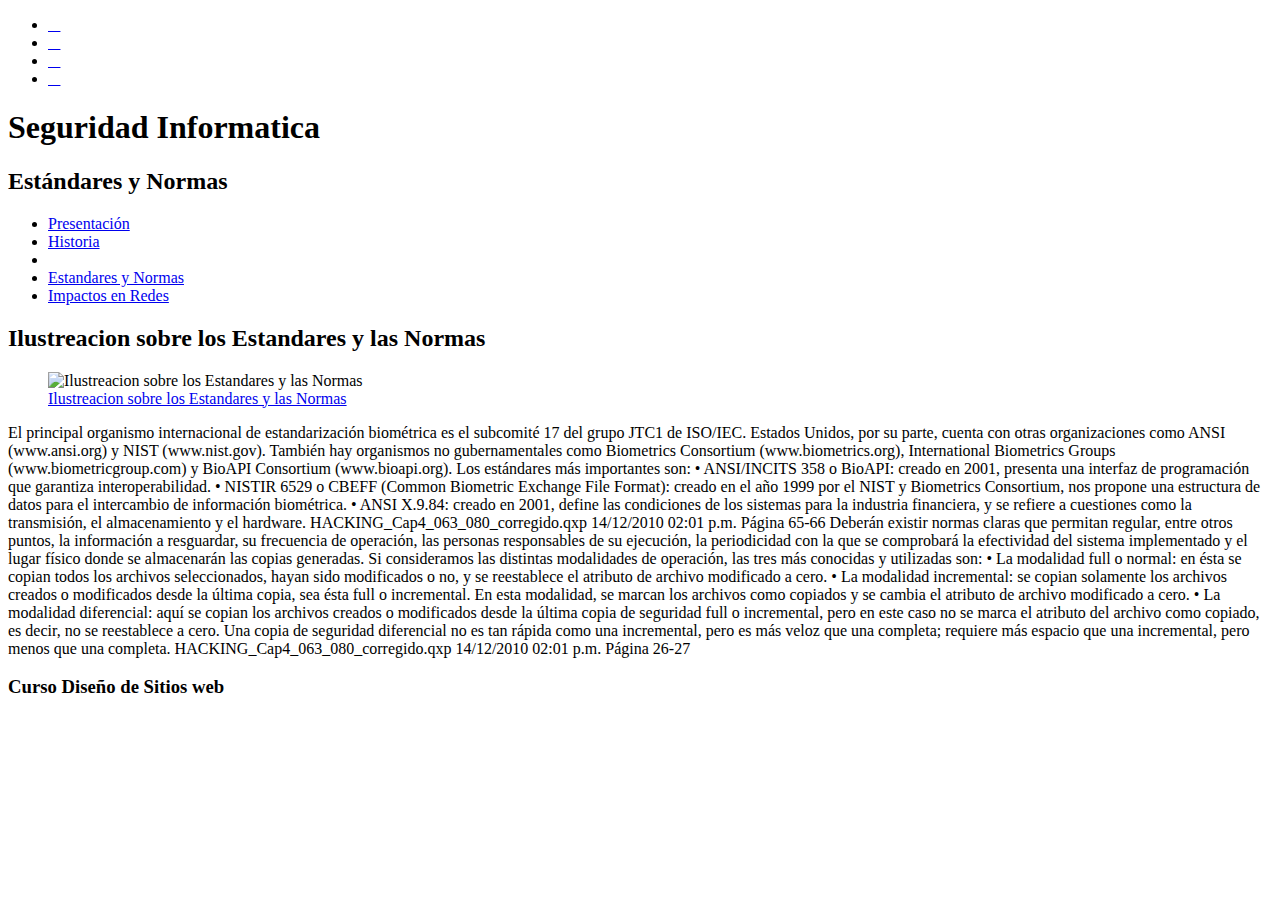
==== Estandares.html @ e73d965e "Repos5" ====
<!DOCTYPE html>


<html lang="es" class"no-js">

 <!-- Hola soy un comentario...  -->


<head>
	
	<meta charset="UTF-8">
	<meta content="GlorizVvianaGomez" name="author"/>
    <meta content="Pagina creada para desarrollo del Fase de Construcción " name="description" />
    <meta content="Todo sobre la Seguridad Informatica" name="keywords" />
	<title>Estándares y Normas</title>
	<title>Social</title>
	<link rel="stylesheet" href="css/normalze.css">
	<link href='http://fonts.googleapis.com/css?family=Shadows+Into+Light|Indie+Flower' rel='stylesheet' type='text/css'>
    <link rel="stylesheet" href="css/styleE.css">
	<link rel="stylesheet" href="css/fonts.css">


</head>

<body>	

<div class="social">
		<ul>
			<li><a href="http://www.facebook.com/falconmasters" target="_blank" class="icon-facebook2"></a></li>
			<li><a href="https://www.instagram.com/?hl=es" target="_blank" class="icon-instagram"></a></li>		
			<li><a href="https://twitter.com/" target="_blank" class="icon-twitter"></a></li>
			<li><a href="https://www.youtube.com/" target="_blank" class="icon-youtube"></a></li>
			
		</ul>
	</div>

<Div id="contenidos">
	<header>
		<h1>Seguridad Informatica</h1>
		<h2>Estándares y Normas</h2>
	</header>

<nav>
	<ul class="menu">
		<li><a href="index.html">Presentación</a></li>
		<li><a href="Historia.html" >Historia</a><li>
		<li><a href="Estandares.html">Estandares y Normas</a></li>
		<li><a href="Impactos.html">Impactos en Redes</a></li>
	</ul>
</nav>

<section>
	<article>
		<h2>Ilustreacion sobre los Estandares y las Normas</h2>
		<figure>
			<img src="img/normas.jpg" alt="Ilustreacion sobre los Estandares y las Normas">
			<figcaption>
				<span>
				<a href="https://i.ytimg.com/vi/8AlRo8fKg5Q/hqdefault.jpg" class="menu">Ilustreacion sobre los Estandares y las Normas</a>
				</span>
			</figcaption>
		</figure>

    <p>
    	El principal organismo internacional de estandarización biométrica es el subcomité 17 del grupo JTC1 de ISO/IEC. Estados Unidos, por su parte, cuenta con otras organizaciones como ANSI (www.ansi.org) y NIST (www.nist.gov). También hay organismos no gubernamentales como Biometrics Consortium
		(www.biometrics.org), International Biometrics Groups (www.biometricgroup.com) y BioAPI Consortium (www.bioapi.org). Los estándares más importantes son: 

		• ANSI/INCITS 358 o BioAPI: creado en 2001, presenta una interfaz de programación que garantiza interoperabilidad.
		• NISTIR 6529 o CBEFF (Common Biometric Exchange File Format): creado en el año 1999 por el NIST y Biometrics Consortium, nos propone una estructura de datos para el intercambio de información biométrica. 
		• ANSI X.9.84: creado en 2001, define las condiciones de los sistemas para la industria financiera, y se refiere a cuestiones como la transmisión, el almacenamiento y el hardware.
		HACKING_Cap4_063_080_corregido.qxp 14/12/2010 02:01 p.m. Página 65-66


		Deberán existir normas claras que permitan regular, entre otros puntos, la información a resguardar, su frecuencia de operación, las personas responsables de su ejecución, la periodicidad con la que se comprobará la efectividad del sistema implementado y el lugar físico donde se almacenarán las copias generadas.
		Si consideramos las distintas modalidades de operación, las tres más conocidas y utilizadas son:

		• La modalidad full o normal: en ésta se copian todos los archivos seleccionados, hayan sido modificados o no, y se reestablece el atributo de
		archivo modificado a cero.
		• La modalidad incremental: se copian solamente los archivos creados o modificados desde la última copia, sea ésta full o incremental. En esta modalidad, se marcan los archivos como copiados y se cambia el atributo de archivo modificado a cero.
		• La modalidad diferencial: aquí se copian los archivos creados o modificados desde la última copia de seguridad full o incremental, pero en este caso no se marca el atributo del archivo como copiado, es decir, no se reestablece a cero.
		Una copia de seguridad diferencial no es tan rápida como una incremental, pero es más veloz que una completa; requiere más espacio que una incremental, pero menos que una completa.

		HACKING_Cap4_063_080_corregido.qxp 14/12/2010 02:01 p.m. Página 26-27


    </p>
	</article>
</section>

<Footer><h3>Curso Diseño de Sitios web</h3></Footer>






</Div>
</body>


<script src="js/modernizr.js"></script>   
<script src="js/prefixfree.min.js"></script>
<script src="js/jquery-2.1.1.js"></script>   





</html>
---- css/fonts.css ----
@font-face {
  font-family: 'icomoon';
  src:  url('fonts/icomoon.eot?kkjaq2');
  src:  url('fonts/icomoon.eot?kkjaq2#iefix') format('embedded-opentype'),
    url('fonts/icomoon.ttf?kkjaq2') format('truetype'),
    url('fonts/icomoon.woff?kkjaq2') format('woff'),
    url('fonts/icomoon.svg?kkjaq2#icomoon') format('svg');
  font-weight: normal;
  font-style: normal;
}

[class^="icon-"], [class*=" icon-"] {
  /* use !important to prevent issues with browser extensions that change fonts */
  font-family: 'icomoon' !important;
  speak: none;
  font-style: normal;
  font-weight: normal;
  font-variant: normal;
  text-transform: none;
  line-height: 1;

  /* Better Font Rendering =========== */
  -webkit-font-smoothing: antialiased;
  -moz-osx-font-smoothing: grayscale;
}

.icon-facebook2:before {
  content: "\ea91";
}
.icon-instagram:before {
  content: "\ea92";
}
.icon-twitter:before {
  content: "\ea96";
}
.icon-youtube:before {
  content: "\ea9d";
}
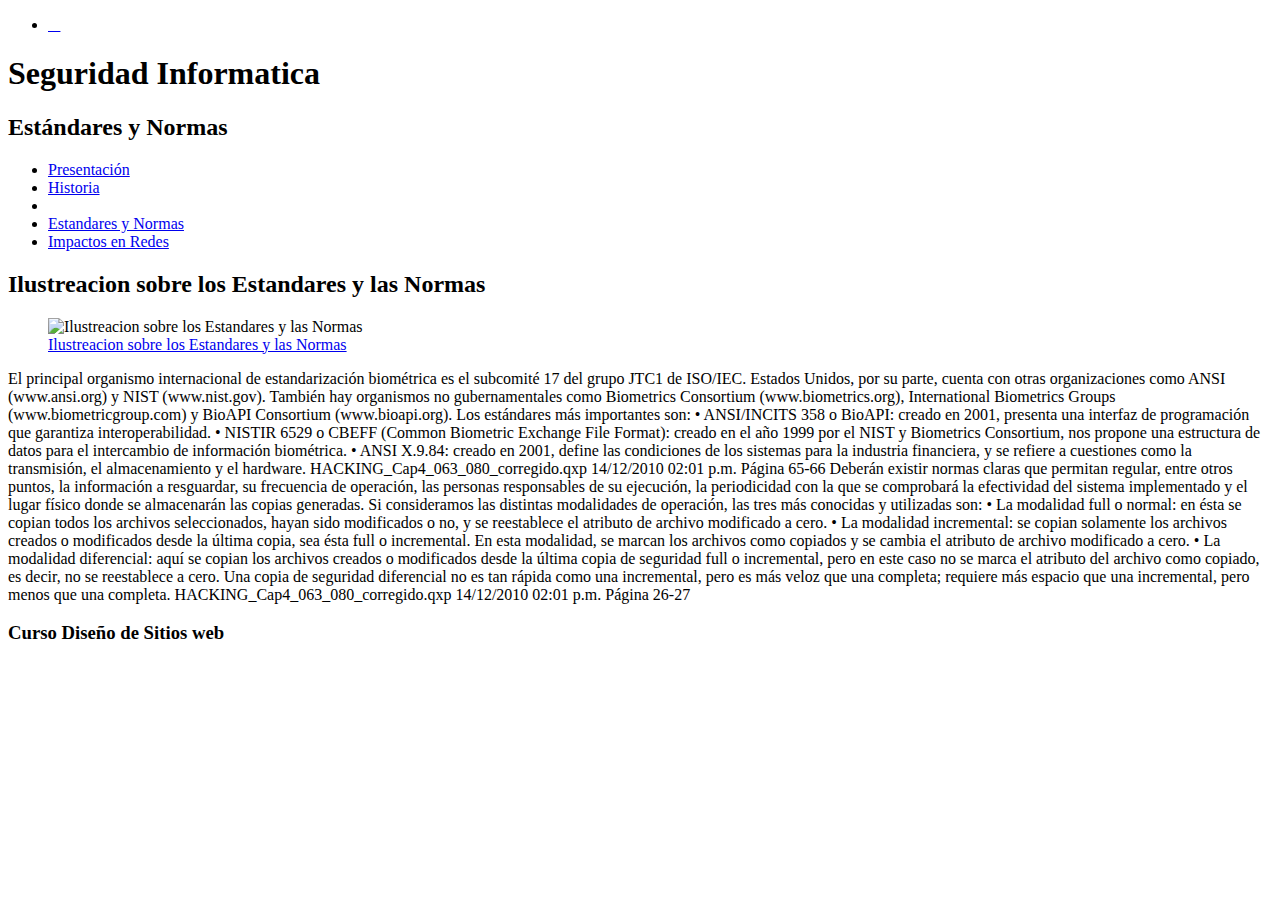
==== commit a1528326: "Repos10" ====
--- a/Estandares.html
+++ b/Estandares.html
@@ -13,7 +13,6 @@
     <meta content="Pagina creada para desarrollo del Fase de Construcción " name="description" />
     <meta content="Todo sobre la Seguridad Informatica" name="keywords" />
 	<title>Estándares y Normas</title>
-	<title>Social</title>
 	<link rel="stylesheet" href="css/normalze.css">
 	<link href='http://fonts.googleapis.com/css?family=Shadows+Into+Light|Indie+Flower' rel='stylesheet' type='text/css'>
     <link rel="stylesheet" href="css/styleE.css">
@@ -25,14 +24,10 @@
 <body>	
 
 <div class="social">
-		<ul>
-			<li><a href="http://www.facebook.com/falconmasters" target="_blank" class="icon-facebook2"></a></li>
-			<li><a href="https://www.instagram.com/?hl=es" target="_blank" class="icon-instagram"></a></li>		
-			<li><a href="https://twitter.com/" target="_blank" class="icon-twitter"></a></li>
-			<li><a href="https://www.youtube.com/" target="_blank" class="icon-youtube"></a></li>
-			
-		</ul>
-	</div>
+   <ul>
+   <li><a href="https://twitter.com/UniversidadUNAD" target="_blank" class="icon-twitter"></a></li>
+   </ul>
+  </div>
 
 <Div id="contenidos">
 	<header>
@@ -44,7 +39,7 @@
 	<ul class="menu">
 		<li><a href="index.html">Presentación</a></li>
 		<li><a href="Historia.html" >Historia</a><li>
-		<li><a href="Estandares.html">Estandares y Normas</a></li>
+		<li><a href="normas.html">Estandares y Normas</a></li>
 		<li><a href="Impactos.html">Impactos en Redes</a></li>
 	</ul>
 </nav>
